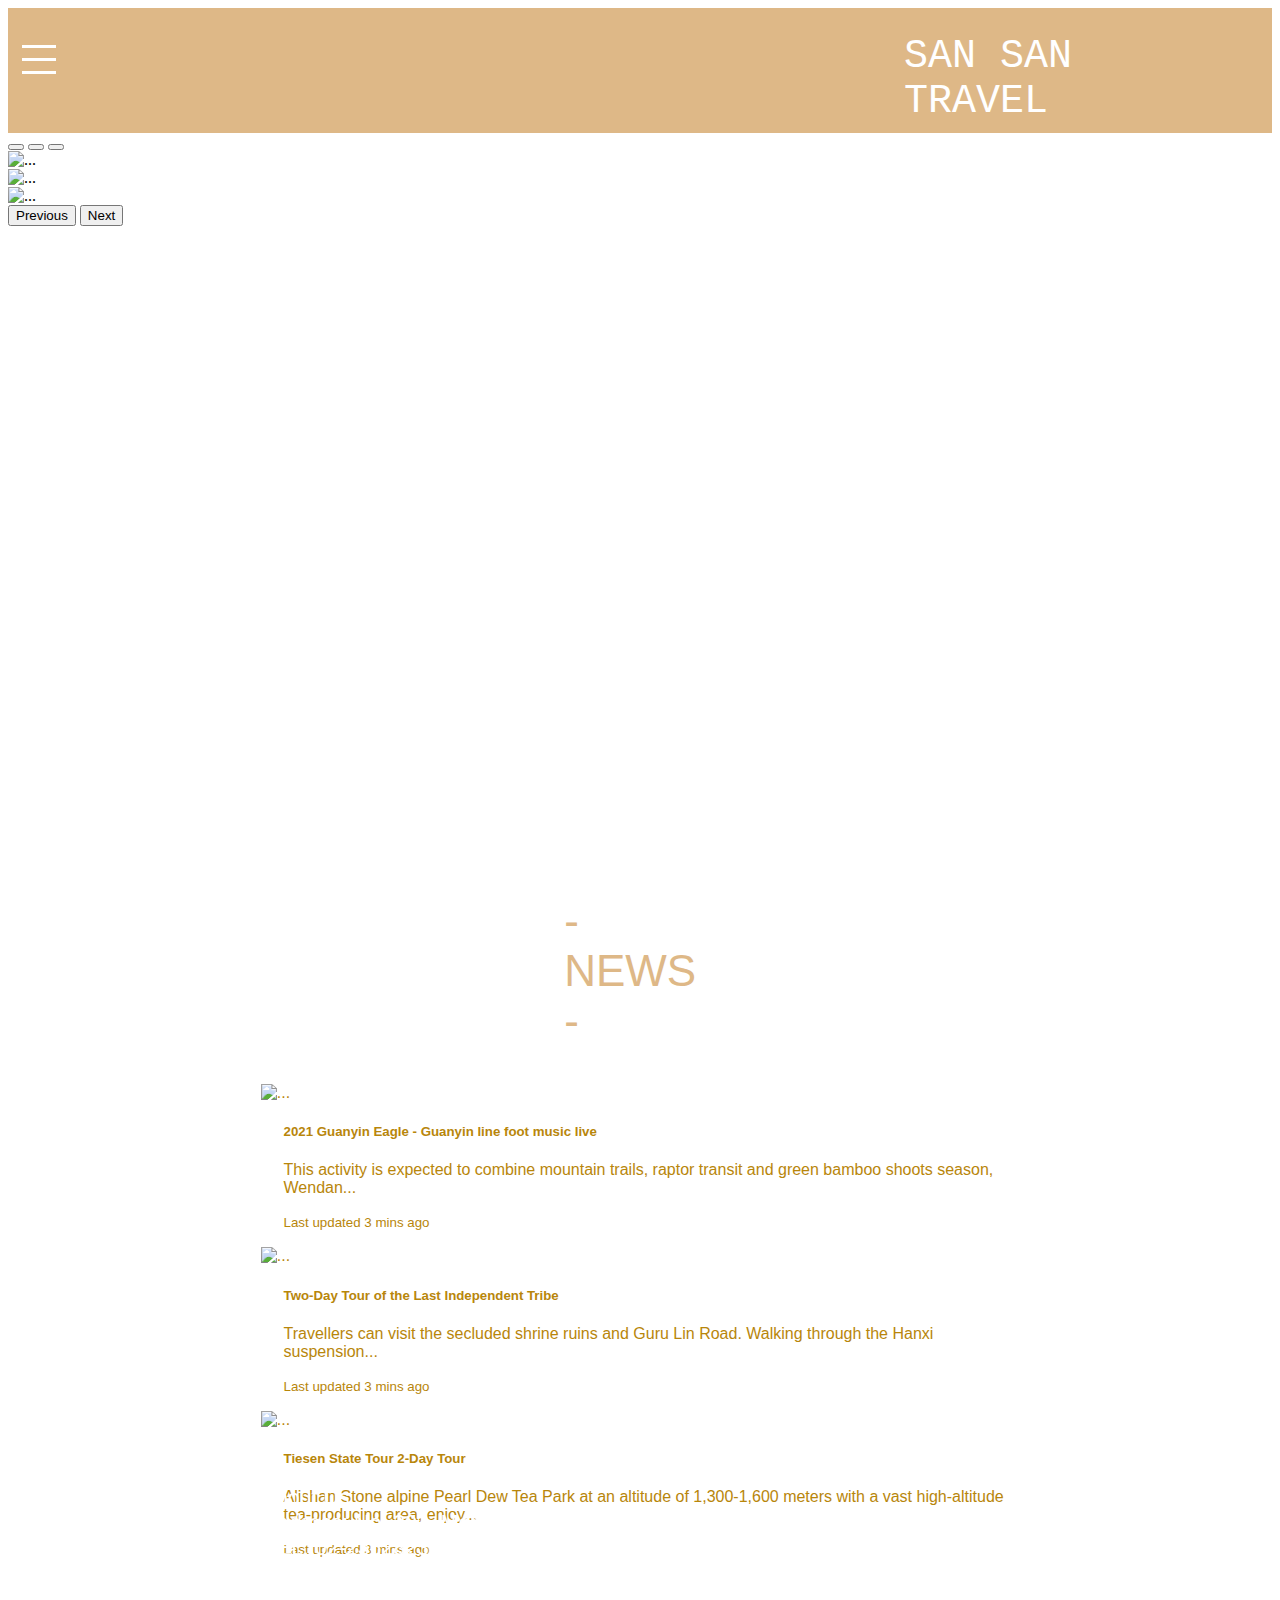
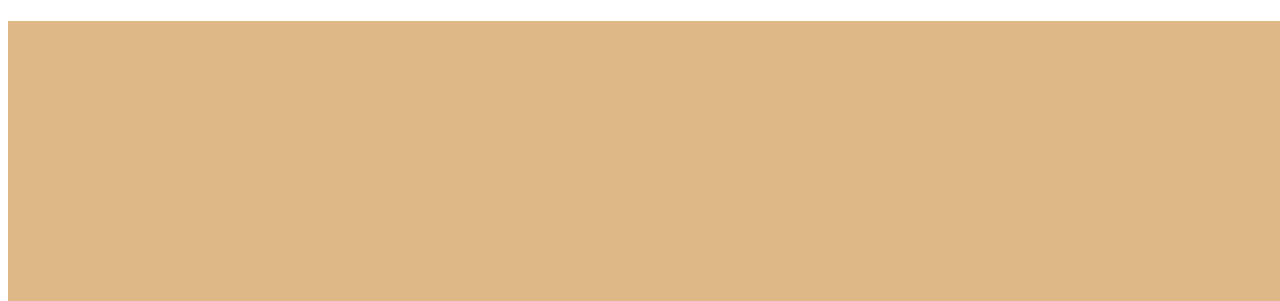
==== activity.html @ eb17fafd "Add files via upload" ====
<!DOCTYPE html>
<html lang="TW">

<head>
    <meta charset="UTF-8">
    <title>Document</title>
    <meta name="viewport" content="width=device-width, initial-scale=1">
    <link rel="stylesheet" href="style2.css">
    <link href="https://cdn.jsdelivr.net/npm/bootstrap@5.0.1/dist/css/bootstrap.min.css" rel="stylesheet" integrity="sha384-+0n0xVW2eSR5OomGNYDnhzAbDsOXxcvSN1TPprVMTNDbiYZCxYbOOl7+AMvyTG2x" crossorigin="anonymous">
</head>

<body>
    <div class="first">
        <div class="box">
            <div class="plane"></div>
        </div>
        <div class="overlay"></div>


        <div class="bg1">
            <a href="index.html"><img src="frist/1-3.png" alt=""></a>
            <div class="name">SAN SAN TRAVEL</div>
        </div>
        
        
        <div class="menu-btn">
            <span></span>
            <span></span>
            <span></span>
        </div>

        <div class="menu-box">
            <a href="#"></a><br>
            <a href="#">About us</a><br>
            <a href="activity.html">Latest News</a><br>
            <a href="#">Culture taboos</a><br>
            <a href="#">Deals</a><br>
            <a href="#">Gallery</a><br>
            <a href="#">Featured Stories</a><br>
            <a href="#">Recommended itinerary</a><br>
        </div>
        <div id="carouselExampleIndicators" class="carousel slide" data-bs-ride="carousel">
            <div class="carousel-indicators">
                <button type="button" data-bs-target="#carouselExampleIndicators" data-bs-slide-to="0" class="active" aria-current="true" aria-label="Slide 1"></button>
                <button type="button" data-bs-target="#carouselExampleIndicators" data-bs-slide-to="1" aria-label="Slide 2"></button>
                <button type="button" data-bs-target="#carouselExampleIndicators" data-bs-slide-to="2" aria-label="Slide 3"></button>
            </div>
            <div class="carousel-inner">
                <div class="carousel-item active">
                    <img src="NONO/01.jpg" class="d-block w-100" alt="...">
                </div>
                <div class="carousel-item">
                    <img src="NONO/06.jpg" class="d-block w-100" alt="...">
                </div>
                <div class="carousel-item">
                    <img src="NONO/04.jpg" class="d-block w-100" alt="...">
                </div>
            </div>
            <button class="carousel-control-prev" type="button" data-bs-target="#carouselExampleIndicators" data-bs-slide="prev">
                <span class="carousel-control-prev-icon" aria-hidden="true"></span>
                <span class="visually-hidden">Previous</span>
            </button>
            <button class="carousel-control-next" type="button" data-bs-target="#carouselExampleIndicators" data-bs-slide="next">
                <span class="carousel-control-next-icon" aria-hidden="true"></span>
                <span class="visually-hidden">Next</span>
            </button>
        </div>

    </div>
    <div class="second">
       <div class="title">- NEWS -</div>
        <div class="card mb-3" style="max-width: 1000px">
            <a href="BLOG.html">
                <div class="row g-0">
                    <div class="col-md-3">
                        <img src="second/2-1.jpg" alt="...">
                    </div>
                    <div class="col-md-7" style="margin-left: 3%">
                        <div class="card-body">
                            <h5 class="card-title">2021 Guanyin Eagle - Guanyin line foot music live</h5>
                            <p class="card-text">This activity is expected to combine mountain trails, raptor transit and green bamboo shoots season, Wendan...</p>
                            <p class="card-text"><small class="text-muted">Last updated 3 mins ago</small></p>
                        </div>
                    </div>
                </div>
            </a>
        </div>
        <div class="card mb-3" style="max-width: 1000px">
            <a href="BLOG.html">
                <div class="row g-0">
                    <div class="col-md-3">
                        <img src="second/2-2.jpg" alt="...">
                    </div>
                    <div class="col-md-7" style="margin-left: 3%">
                        <div class="card-body">
                            <h5 class="card-title">Two-Day Tour of the Last Independent Tribe</h5>
                            <p class="card-text">Travellers can visit the secluded shrine ruins and Guru Lin Road. Walking through the Hanxi suspension...</p>
                            <p class="card-text"><small class="text-muted">Last updated 3 mins ago</small></p>
                        </div>
                    </div>
                </div>
            </a>
        </div>
        <div class="card mb-3" style="max-width: 1000px">
            <a href="BLOG.html">
                <div class="row g-0">
                    <div class="col-md-3">
                        <img src="second/2-3.jpg" alt="...">
                    </div>
                    <div class="col-md-7" style="margin-left: 3%">
                        <div class="card-body">
                            <h5 class="card-title">Tiesen State Tour 2-Day Tour</h5>
                            <p class="card-text">Alishan Stone alpine Pearl Dew Tea Park at an altitude of 1,300-1,600 meters with a vast high-altitude tea-producing area, enjoy...</p>
                            <p class="card-text"><small class="text-muted">Last updated 3 mins ago</small></p>
                        </div>
                    </div>
                </div>
            </a>
        </div>
    </div>
    <div class="third">
        <img src="frist/1-3.png" alt="">
        <div class="last">about Us<br>
            Address: No. 303, Mengjia Avenue, Wanhua District, Taipei City<br>
            TEL: 02-23628232 | FAX: 02-23635154 Contact us<br>
            Customer Service Email: redcross@redcross.org.tw<br>
            Designed by Systex. | COPYRIGHTc 2012. All Rights Reserved.</div>
    </div>









    <script src="https://ajax.googleapis.com/ajax/libs/jquery/3.6.0/jquery.min.js"></script>
    <script src="https://ajax.googleapis.com/ajax/libs/jquery/3.6.0/jquery.min.js"></script>
    <script>
        $(".menu-btn").click(function() {
            $(".menu-box").toggleClass("active");
            $(this).toggleClass("active")
        });

        $(window).on('load', function() {
            $(".box").fadeOut("slow");
            $(".overlay").fadeOut("slow");
        });

    </script>
    <script src="https://cdn.jsdelivr.net/npm/bootstrap@5.0.1/dist/js/bootstrap.bundle.min.js" integrity="sha384-gtEjrD/SeCtmISkJkNUaaKMoLD0//ElJ19smozuHV6z3Iehds+3Ulb9Bn9Plx0x4" crossorigin="anonymous"></script>
</body>

</html>
---- style2.css ----
.bg1 {
    width: 100%;
    height: 125px;
    background-color: burlywood;
}

.bg1 img{
    width: 8%;
    position: absolute;
    margin-left:90%; 
}

.name{
    font-family: monospace;
    font-size: 30pt;
    font-weight: 400;
    color: #fff;
    position: absolute;
    margin-top: 2%;
    margin-left: 70%;
    margin-right: 10%;
}

.box {
    perspective: 500px;
    margin: 100px auto;
}

.plane {
    width: 2em;
    height: 2em;
    background-color: #333;
    transform: rotate(0);
    animation: flip 1s infinite;
}

@keyframes flip {
    50% {
        transform: rotateY(180deg);
    }

    100% {
        transform: rotateY(180deg) rotateX(180deg);
    }
}

.overlay {
    position: fixed;
    background: #000;
    top: 0;
    bottom: 0;
    left: 0;
    right: 0;
    z-index: 99999999;
}

.menu-btn {    
    width: 68px;
    height: 64px;
    position: fixed;
    top: 0;
    left: 0;
    z-index: 999;
    padding-top: 35px;
    padding-left: 10px;
    box-sizing: border-box;
    cursor: pointer;
}

.menu-btn span {
    width: 60%;
    height: 3px;
    background: #fff;
    display: block;
    margin: 10px auto;
}

.menu-box {
    width: 30%;
    height: 100vh;
    background: rgb(170, 128, 86);
    position: fixed;
    top: 0;
    left: -40%;
    padding: 30px;
    box-sizing: border-box;
    transition: all .3s;
    z-index: 2;
}

.menu-box a {
    color: #fff;
    font-size: 24px;
    font-family: monospace;
    line-height: 3.5;
}

.menu-box.active {
    left: 0 !important;
}

.menu-btn.active span:first-child {
    transform: rotate(45deg) translate(9px, 9px);
}

.menu-btn.active span:last-child {
    transform: rotate(-45deg)translate(9px, -9px);
}

.menu-btn.active span:nth-child(2) {
    opacity: 0;
}

#carouselExampleIndicators {
    width: 100%;
    height: 700px;
}

.carousel-inner img {
    width: 80%;
}

.second{
    position: relative;
   margin: 5% 20% 5% 20%;
    font-family: sans-serif;
}

.card img{
    width: 100%;
}

.second a{
    text-decoration-line: none;
    color: darkgoldenrod;
}

.title{
    font-family: sans-serif;
    color: burlywood;
    font-size: 33pt;
    font-weight: 400;
    margin: 0 40% 5% 40%;
}

.third{
    width: 100%;
    height: 280px;
    background-color: burlywood;
    position: absolute;
}

.third img{
    width: 16%;
}

.last{
    font-family: sans-serif;
    font-size: 16pt;
    color: #fff;
    position: absolute;
    margin-left: 20%;
    margin-top: -12%;
}
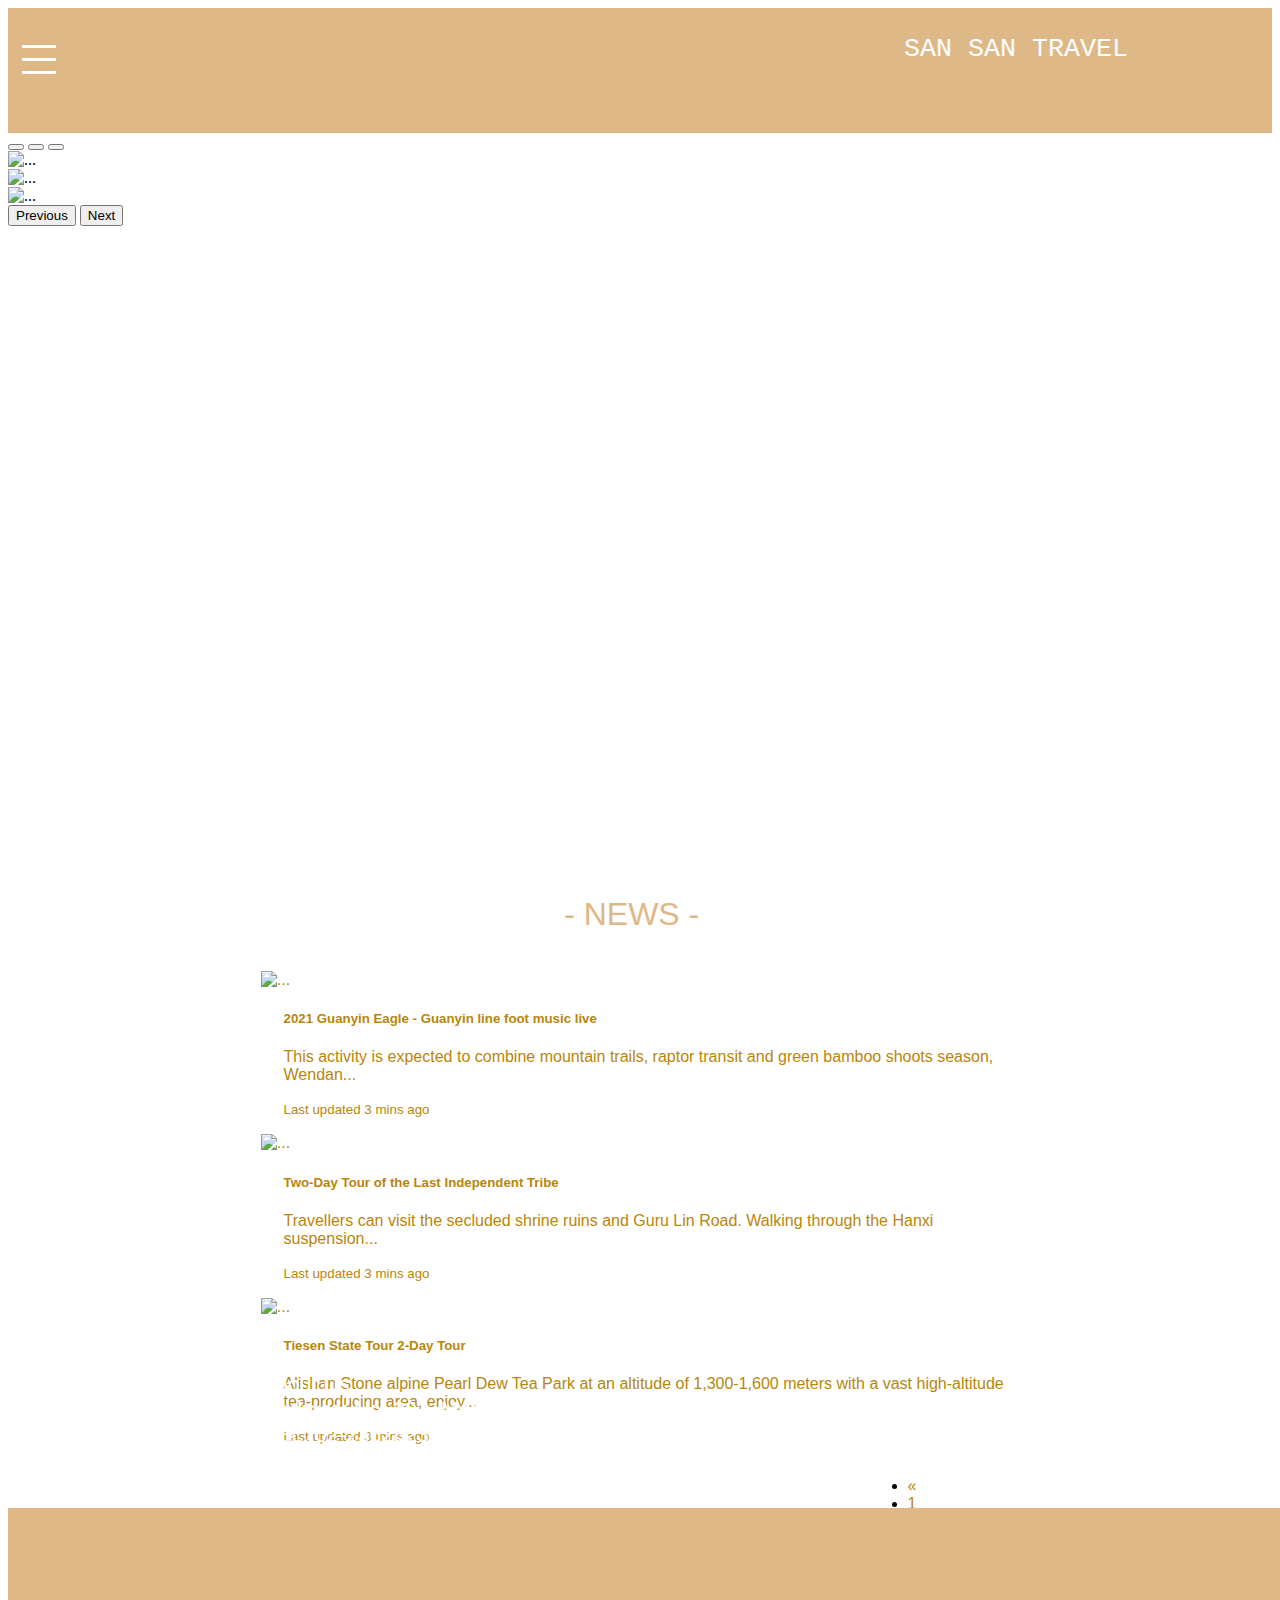
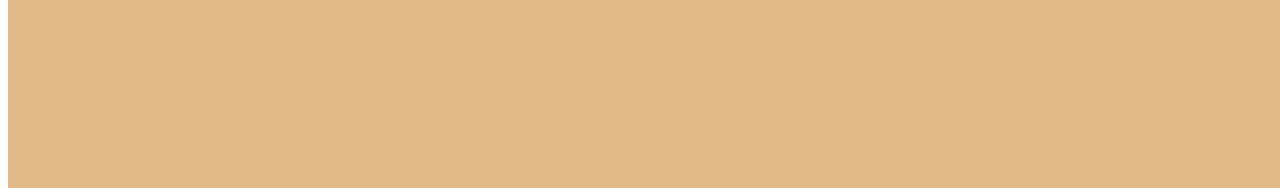
==== commit 0b4bb8fa: "Add files via upload" ====
--- a/activity.html
+++ b/activity.html
@@ -21,8 +21,8 @@
             <a href="index.html"><img src="frist/1-3.png" alt=""></a>
             <div class="name">SAN SAN TRAVEL</div>
         </div>
-        
-        
+
+
         <div class="menu-btn">
             <span></span>
             <span></span>
@@ -68,7 +68,7 @@
 
     </div>
     <div class="second">
-       <div class="title">- NEWS -</div>
+        <div class="title">- NEWS -</div>
         <div class="card mb-3" style="max-width: 1000px">
             <a href="BLOG.html">
                 <div class="row g-0">
@@ -117,6 +117,26 @@
                 </div>
             </a>
         </div>
+
+        <div class="btn">
+            <nav aria-label="Page navigation example">
+                <ul class="pagination">
+                    <li class="page-item">
+                        <a class="page-link" href="#" aria-label="Previous">
+                            <span aria-hidden="true">&laquo;</span>
+                        </a>
+                    </li>
+                    <li class="page-item"><a class="page-link" href="#">1</a></li>
+                    <li class="page-item"><a class="page-link" href="#">2</a></li>
+                    <li class="page-item"><a class="page-link" href="#">3</a></li>
+                    <li class="page-item">
+                        <a class="page-link" href="#" aria-label="Next">
+                            <span aria-hidden="true">&raquo;</span>
+                        </a>
+                    </li>
+                </ul>
+            </nav>
+        </div>
     </div>
     <div class="third">
         <img src="frist/1-3.png" alt="">
--- a/style2.css
+++ b/style2.css
@@ -143,6 +143,12 @@
     margin: 0 40% 5% 40%;
 }
 
+.btn{
+    position: absolute;
+    margin-left:80%;
+    margin-bottom: 10%;
+}
+
 .third{
     width: 100%;
     height: 280px;
@@ -163,16 +169,33 @@
     margin-top: -12%;
 }
 
-
-
-
-
-
-
-
-
-
-
-
-
-
+@media only screen and (max-width:1500px){
+    .name{
+        font-size: 24pt;
+    }
+    
+    .title{
+        font-size: 28pt;
+    }
+}
+
+@media only screen and (max-width:1300px){
+    .name{
+        font-size: 20pt;
+    }
+    
+    .title{
+        font-size: 24pt;
+    }
+}
+
+
+
+
+
+
+
+
+
+
+
